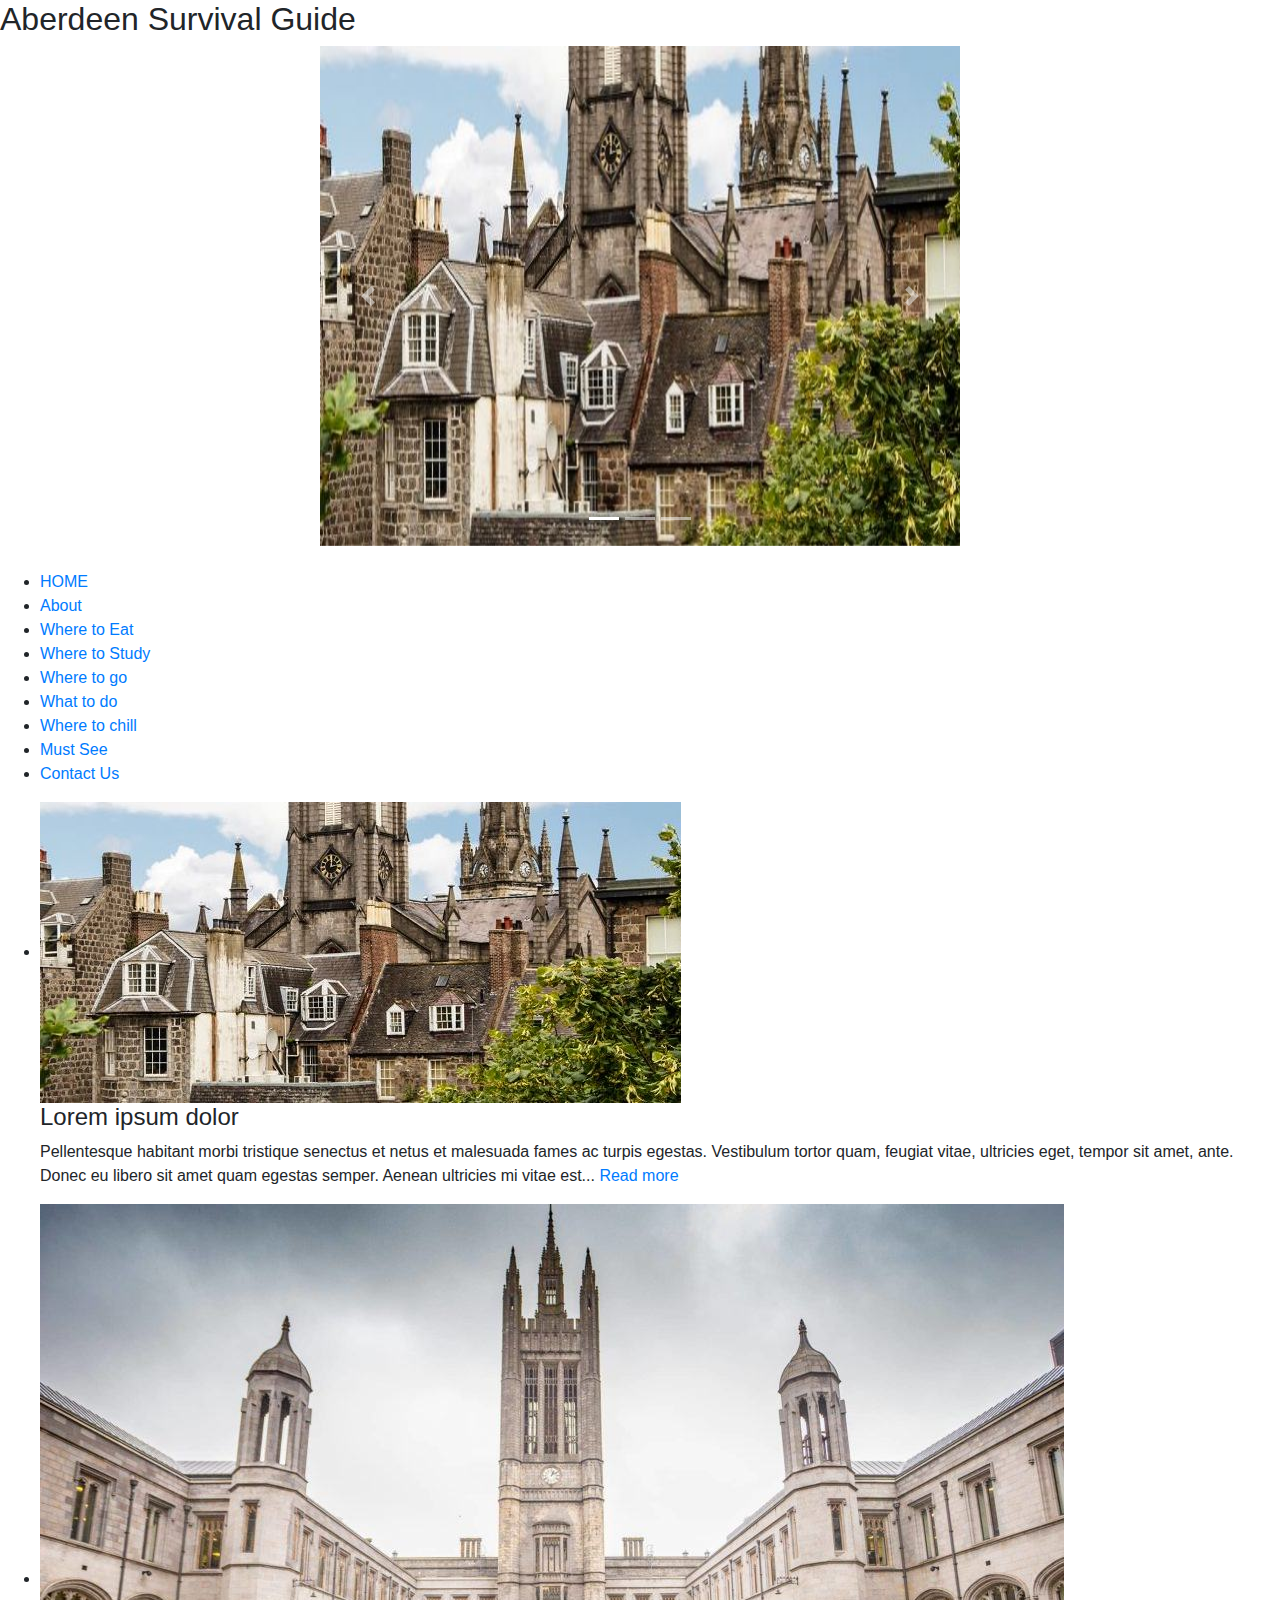
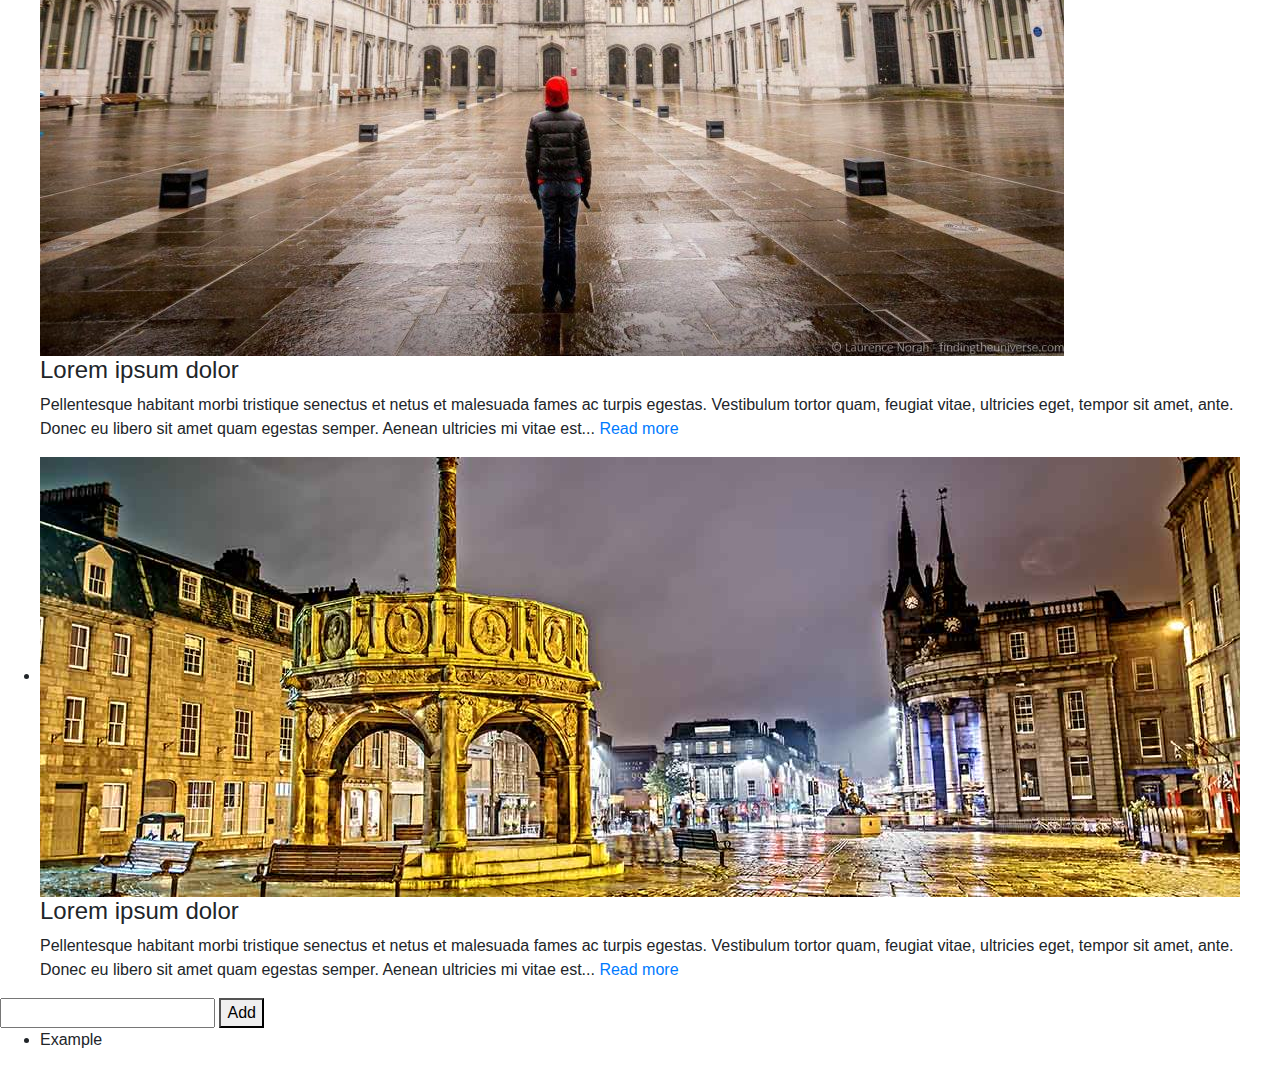
==== index.html @ 8927f896 "Add files via upload" ====
<!doctype html>
</html>
<html class="no-js">
<head>
<title>Aberdeen Survival Guide</title>
<meta charset="utf-8">
<link rel="stylesheet" media="all" href="style.css">
<link rel="stylesheet" href="https://maxcdn.bootstrapcdn.com/bootstrap/4.0.0/css/bootstrap.min.css" integrity="sha384-Gn5384xqQ1aoWXA+058RXPxPg6fy4IWvTNh0E263XmFcJlSAwiGgFAW/dAiS6JXm" crossorigin="anonymous">
<link href='http://fonts.googleapis.com/css?family=Voltaire' rel='stylesheet' type='text/css'>
<script src="https://code.jquery.com/jquery-3.3.1.js"></script>
<script src="https://ajax.googleapis.com/ajax/libs/jquery/3.3.1/jquery.min.js"></script>
<script src="https://maxcdn.bootstrapcdn.com/bootstrap/4.0.0/js/bootstrap.min.js" integrity="sha384-JZR6Spejh4U02d8jOt6vLEHfe/JQGiRRSQQxSfFWpi1MquVdAyjUar5+76PVCmYl" crossorigin="anonymous"></script>
<script src="test.js"></script>
<meta name="viewport" content="width=device-width, initial-scale=1">
<!-- JS -->
<script src="js/jquery-3.3.1.js"></script>
<!-- CAROUSEL-->
<div class="carousel-holder cf">
  <div class="carousel-heading">
    <h2 class="title">Aberdeen Survival Guide</h2>
 <div id="carouselExampleIndicators" class="carousel slide bg-inverse w-50 ml-auto mr-auto" data-ride="carousel">
  <ol class="carousel-indicators">
    <li data-target="#carouselExampleIndicators" data-slide-to="0" class="active"></li>
    <li data-target="#carouselExampleIndicators" data-slide-to="1"></li>
    <li data-target="#carouselExampleIndicators" data-slide-to="2"></li>
  </ol>
  <div class="carousel-inner">
    <div class="carousel-item active">
      <a href="Aberdeentown.html"><img class="d-block w-100" src="Aberdeen city.jpg" alt="First slide" width="1000" height="500">
    </div>
    <div class="carousel-item">
      <a href="Aberdeentown.html"><img class="d-block w-100" src="Marischal-College.jpg" alt="Second slide" width="1000" height="500">
    </div>
    <div class="carousel-item">
    <a href="Aberdeentown.html">  <img class="d-block w-100" src="nightaberdeen.jpg" alt="Third slide" width="1000" height="500">
    </div>
  </div>
  <a class="carousel-control-prev" href="#carouselExampleIndicators" role="button" data-slide="prev">
    <span class="carousel-control-prev-icon" aria-hidden="true"></span>
    <span class="sr-only">Previous</span>
  </a>
  <a class="carousel-control-next" href="#carouselExampleIndicators" role="button" data-slide="next">
    <span class="carousel-control-next-icon" aria-hidden="true"></span>
    <span class="sr-only">Next</span>
  </a>
</div>
</div>
</div>
</head>
<!-- ENDS CAROUSEL -->
<!-- HEADER -->
<header>
  <div class="wrapper cf">
    <div id="logo"> <a href="index.html"><img  src="" alt=""></a> </div>
    <!-- nav -->
    <ul id="nav" class="sf-menu">
      <li class="current-menu-item"><a href="index.html">HOME</a></li>
      <li><a href="about.html">About</a></li>
      <li><a href="eat.html">Where to Eat</a></li>
      <li><a href="study.html">Where to Study</a></li>
      <li><a href="go.html">Where to go</a></li>
      <li><a href="do.html">What to do</a></li>
      <li><a href="chill.html">Where to chill</a></li>
      <li><a href="mustsee.html">Must See</a></li>
      <li><a href="contact.html">Contact Us</a></li>
    </ul>
    <div id="combo-holder"></div>
    <!-- ends nav -->
    <!-- SLIDER -->
    <div id="home-slider" class="lof-slidecontent">
      <div class="preload"></div>
      <!-- slider content -->
      <div class="main-slider-content" >
        <ul class="sliders-wrap-inner">
          <li> <img src="Aberdeen city.jpg" alt="">
            <div class="slider-description">
              <h4>Lorem ipsum dolor</h4>
              <p>Pellentesque habitant morbi tristique senectus et netus et malesuada fames ac turpis egestas. Vestibulum tortor quam, feugiat vitae, ultricies eget, tempor sit amet, ante. Donec eu libero sit amet quam egestas semper. Aenean ultricies mi vitae est... <a class="link" href="#">Read more </a> </p>
            </div>
          </li>
          <li> <img src="Marischal-College.jpg" alt="">
            <div class="slider-description">
              <h4>Lorem ipsum dolor</h4>
              <p>Pellentesque habitant morbi tristique senectus et netus et malesuada fames ac turpis egestas. Vestibulum tortor quam, feugiat vitae, ultricies eget, tempor sit amet, ante. Donec eu libero sit amet quam egestas semper. Aenean ultricies mi vitae est... <a class="link" href="#">Read more </a> </p>
            </div>
          </li>
          <li> <img src="nightaberdeen.jpg" alt="">
            <div class="slider-description">
              <h4>Lorem ipsum dolor</h4>
              <p>Pellentesque habitant morbi tristique senectus et netus et malesuada fames ac turpis egestas. Vestibulum tortor quam, feugiat vitae, ultricies eget, tempor sit amet, ante. Donec eu libero sit amet quam egestas semper. Aenean ultricies mi vitae est... <a class="link" href="#">Read more </a> </p>
            </div>
          </li>
        </ul>
      </div>
      <!-- ENDS slider content -->
    </div>
    <!-- ENDS SLIDER -->
  </div>
  <body>
    <input id="input" type="text">
    <button id="button">Add</button>
    <ul id="list">
      <li>Example</li>
    </ul>
  </body>
</header>

<!-- ENDS HEADER -->
---- style.css ----

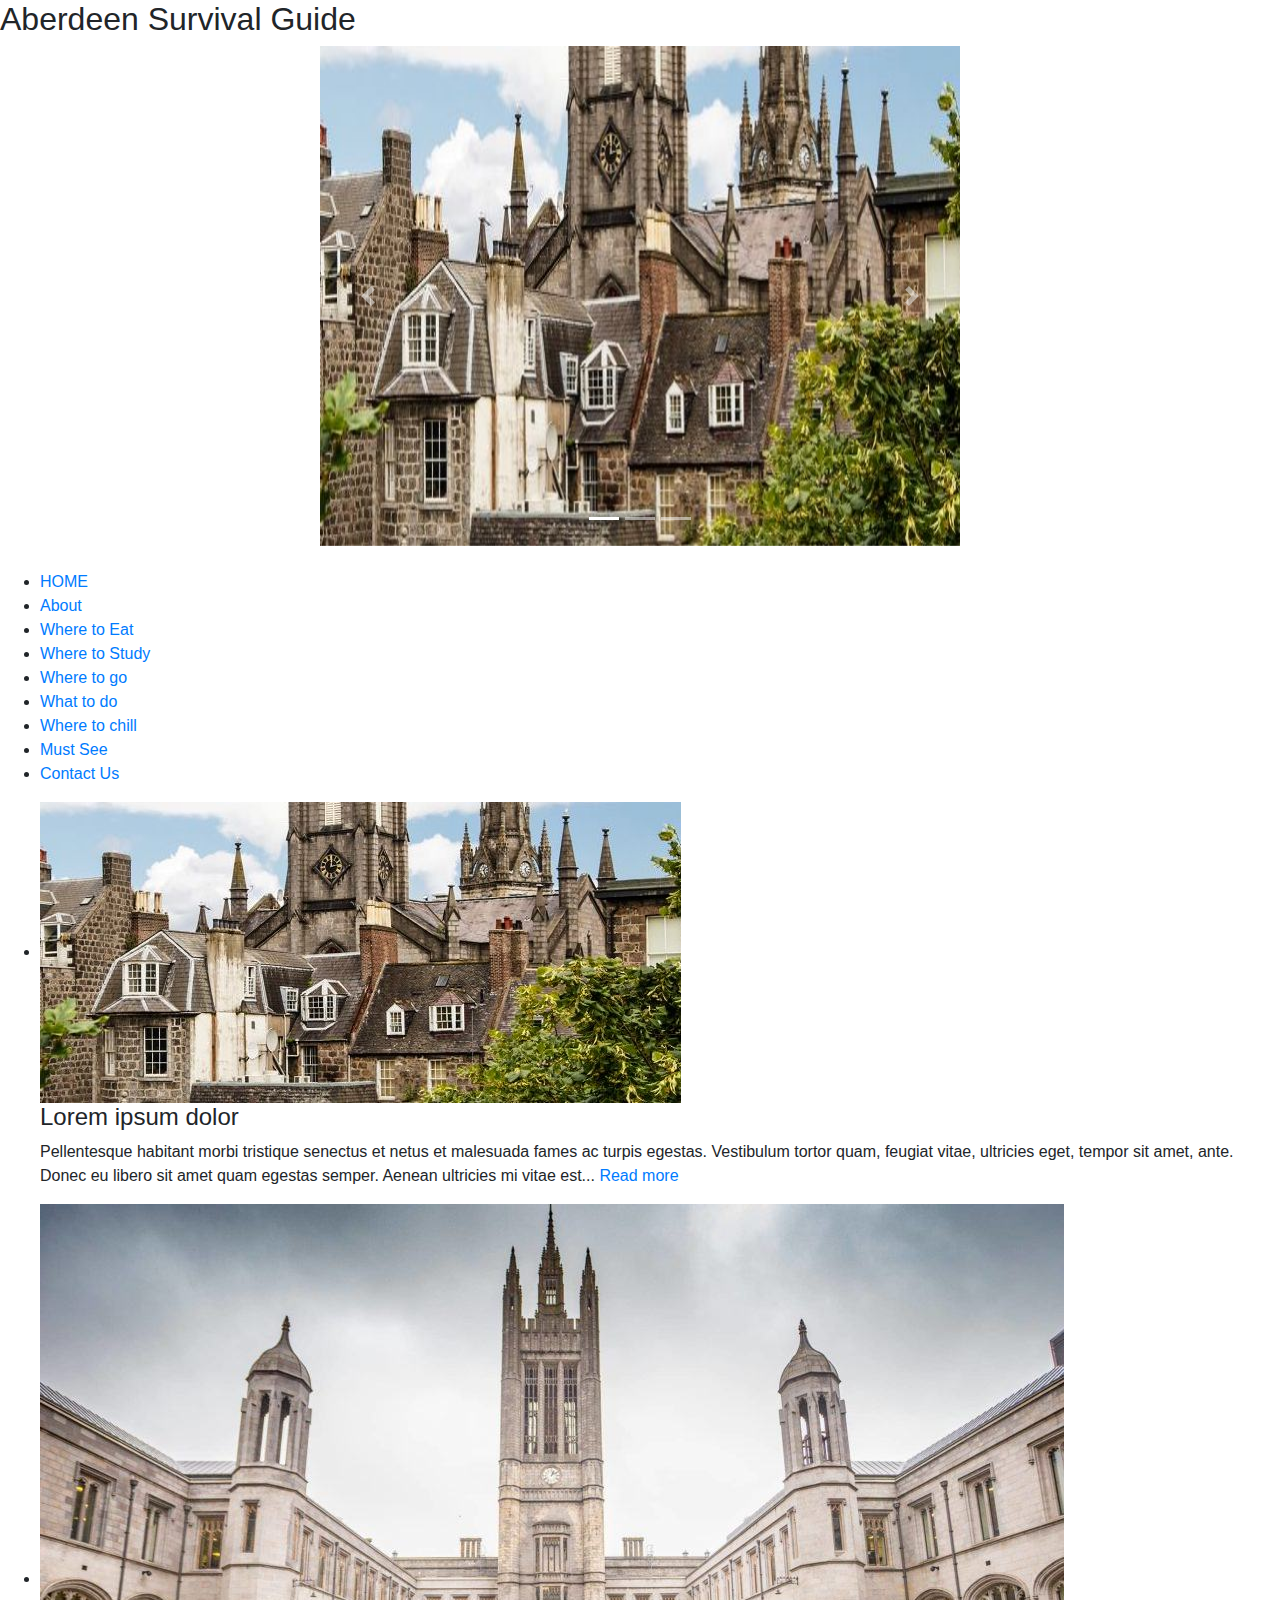
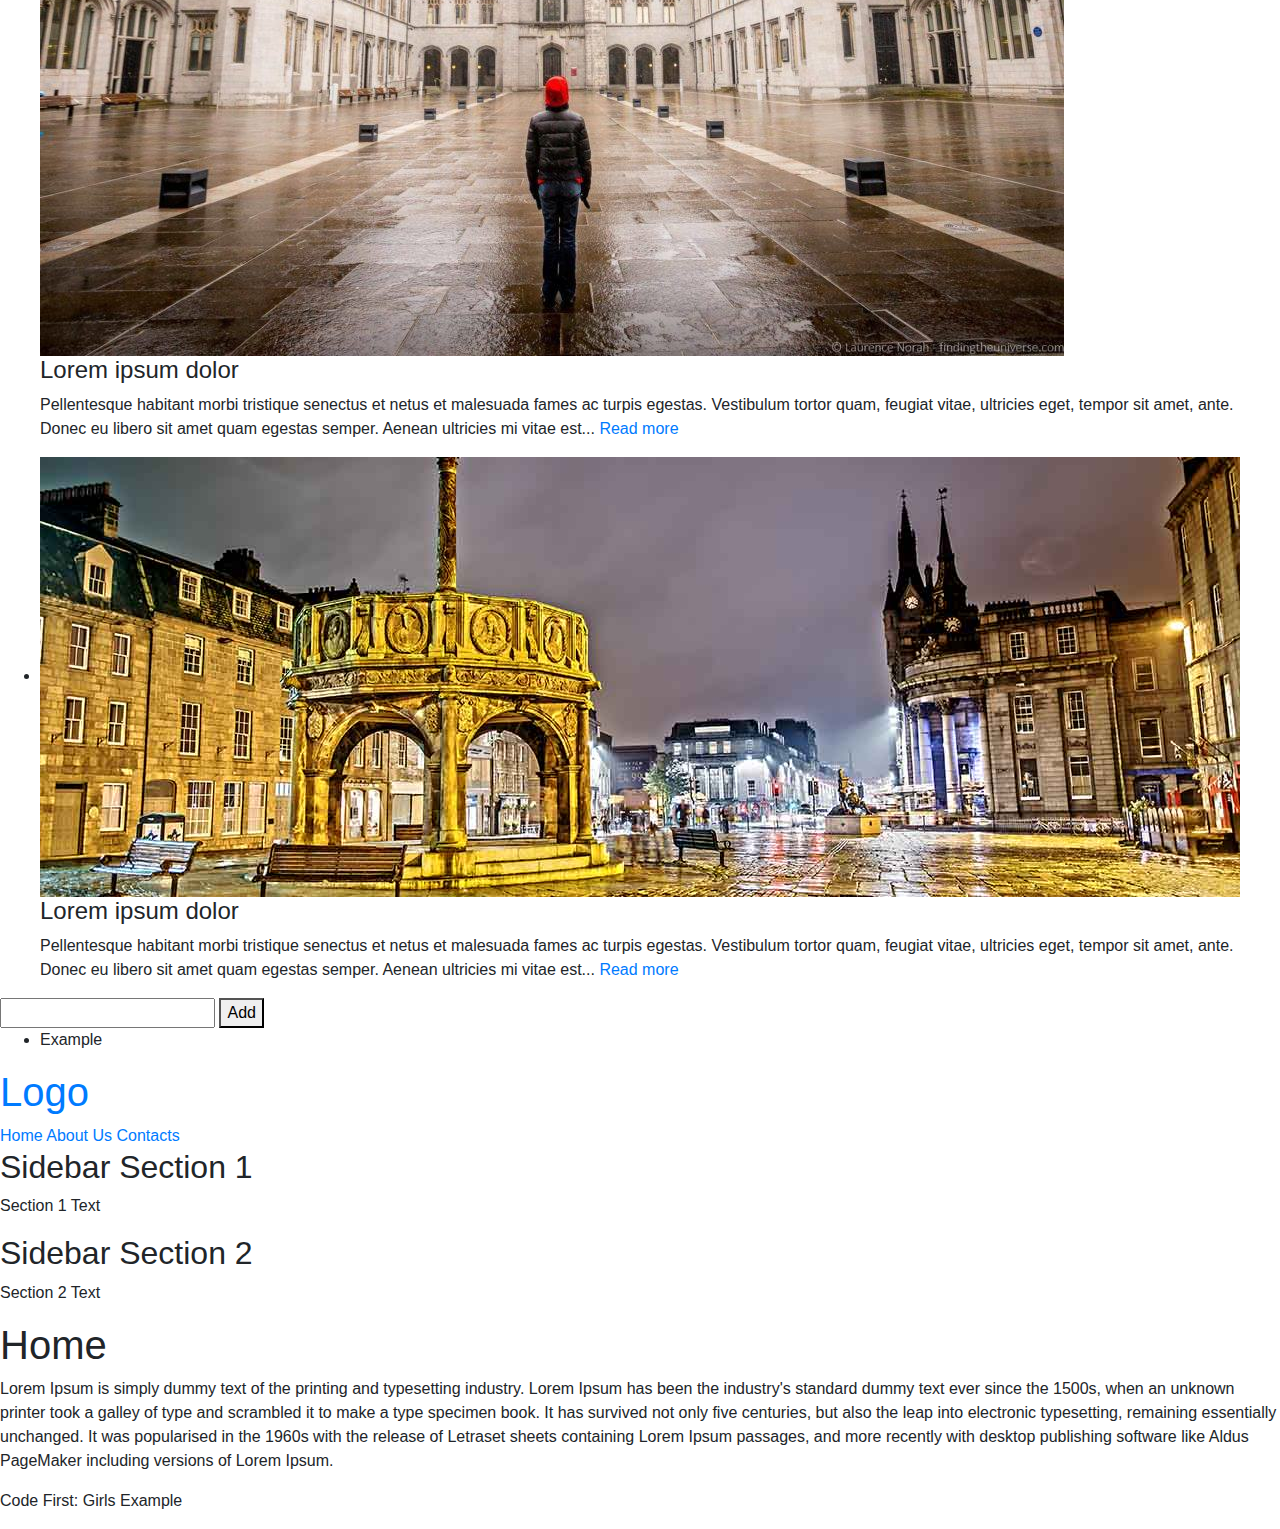
==== commit 19644d4b: "Update index.html" ====
--- a/index.html
+++ b/index.html
@@ -104,5 +104,34 @@
     </ul>
   </body>
 </header>
-
+</html>
+    <body>
+    <main>
+      <header>
+        <a href="index.html">
+          <h1>Logo</h1>
+        </a>
+        <nav>
+          <a href="index.html">Home</a>
+          <a href="about-us.html">About Us</a>
+          <a href="contacts.html">Contacts</a>
+        </nav>
+      </header>
+      <aside id="sidebar">
+        <h2>Sidebar Section 1</h2>
+        <p>Section 1 Text</p>
+        <h2>Sidebar Section 2</h2>
+        <p>Section 2 Text</p>
+      </aside>
+      <article>
+        <h1>Home</h1>
+        <p>Lorem Ipsum is simply dummy text of the printing and typesetting industry. Lorem Ipsum has been the industry's standard dummy text ever since the 1500s, when an unknown printer took a galley of type and scrambled it to make a type specimen book. It has survived not only five centuries, but also the leap into electronic typesetting, remaining essentially unchanged. It was popularised in the 1960s with the release of Letraset sheets containing Lorem Ipsum passages, and more recently with desktop publishing software like Aldus PageMaker including versions of Lorem Ipsum.</p>
+      </article>
+      <div class="clearfix"></div>
+      <footer>
+        <p>Code First: Girls Example</p>
+      </footer>
+    </main>
+  </body>
+</html>
 <!-- ENDS HEADER -->
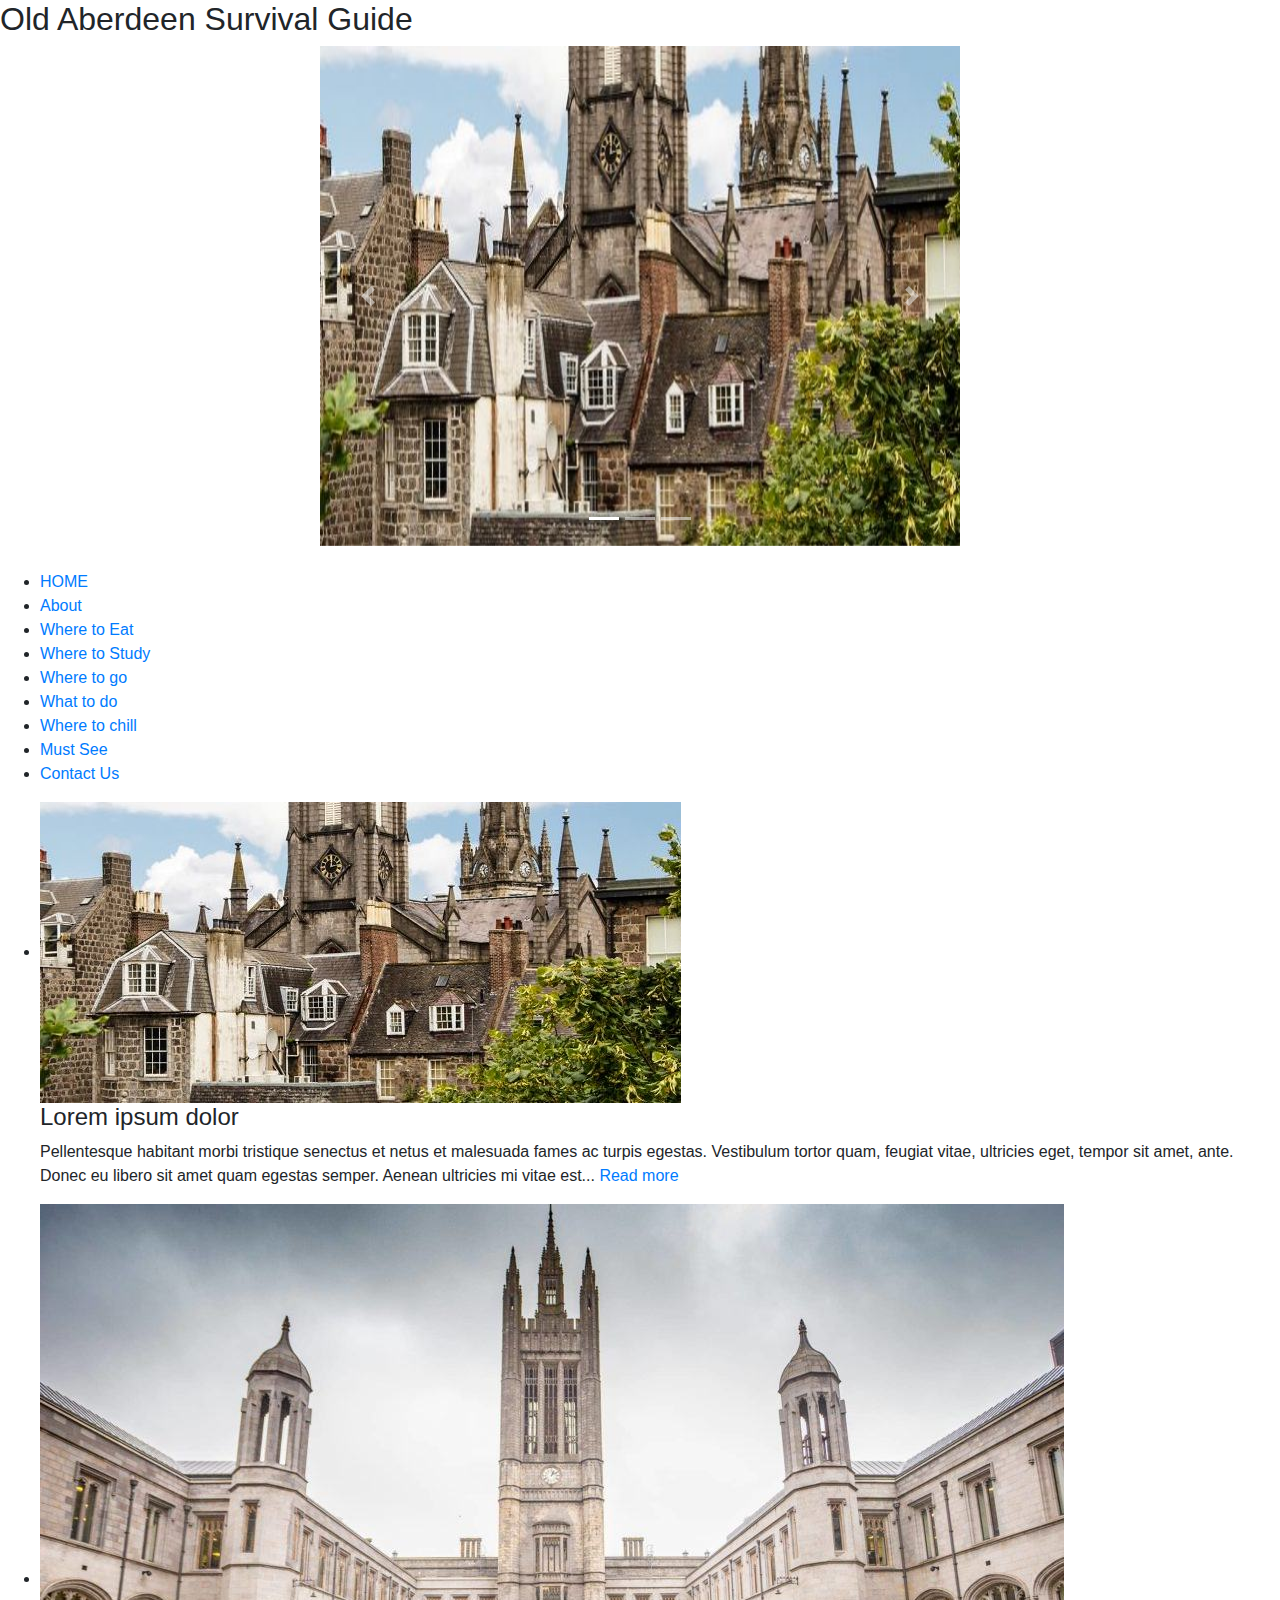
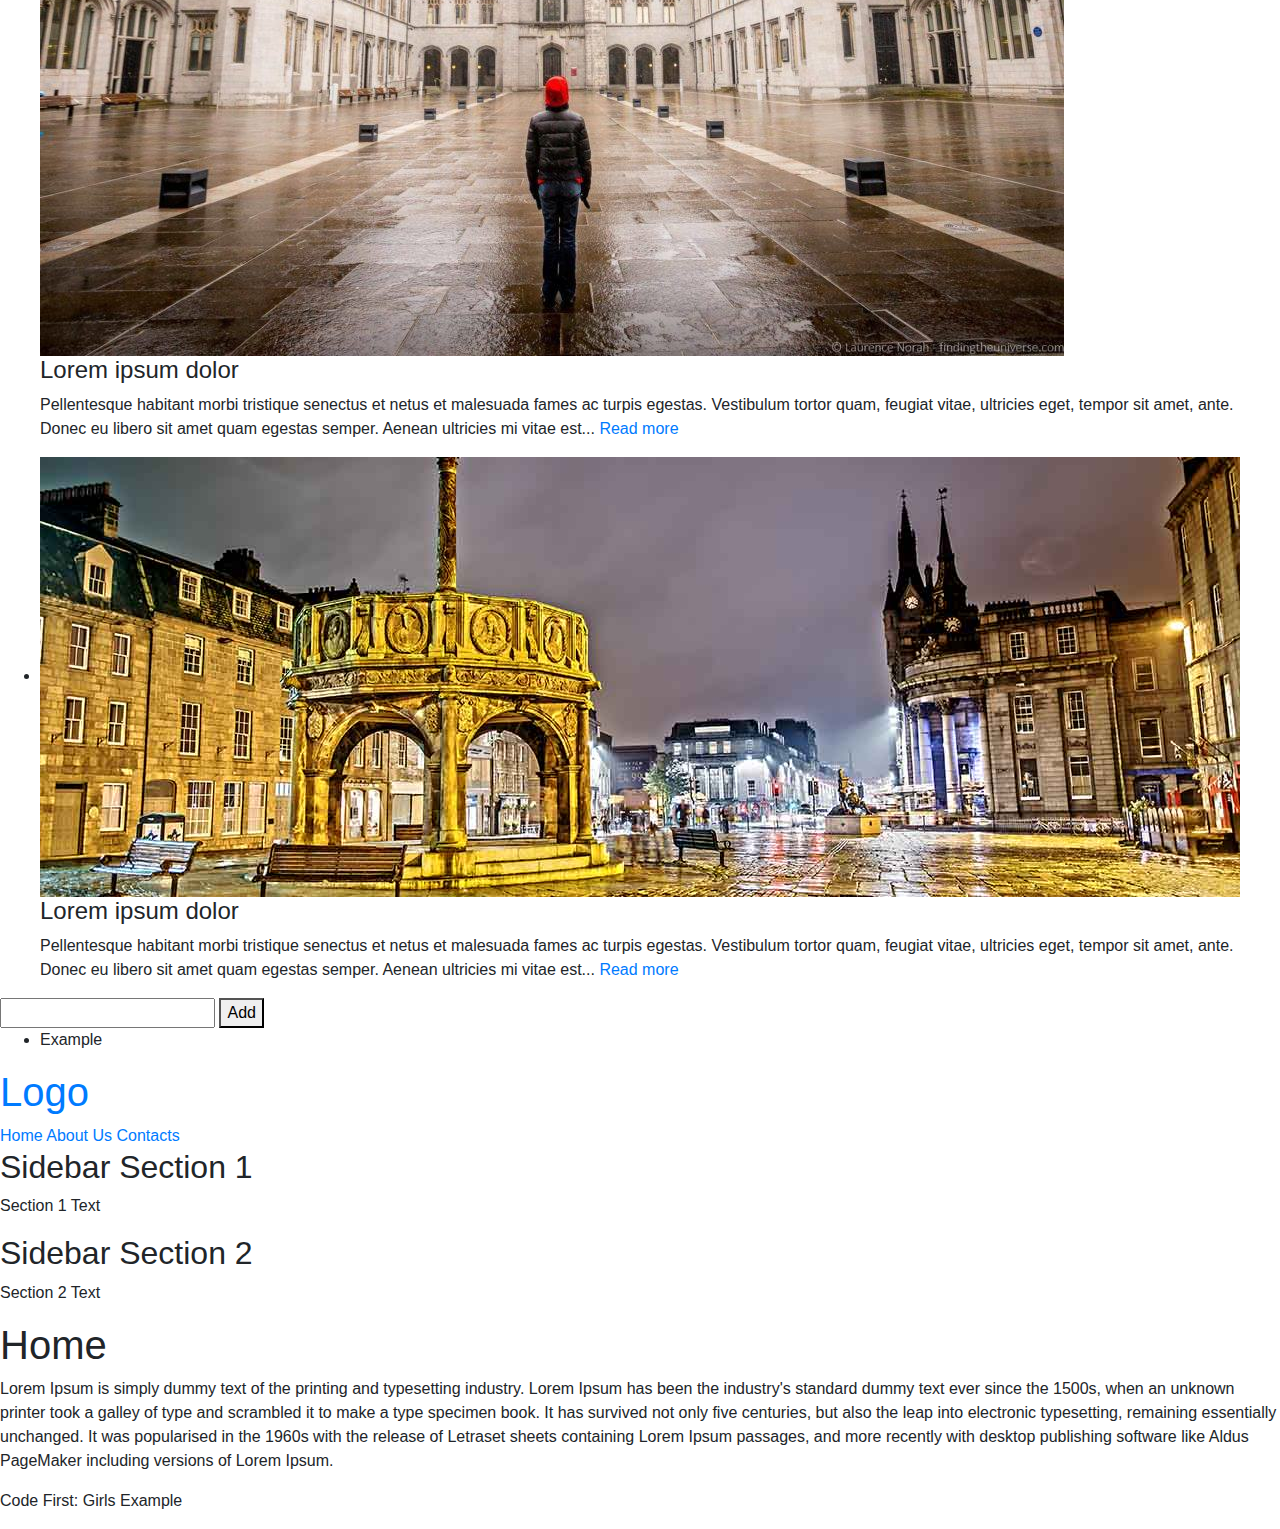
==== commit 82cedab9: "Update index.html" ====
--- a/index.html
+++ b/index.html
@@ -2,7 +2,7 @@
 </html>
 <html class="no-js">
 <head>
-<title>Aberdeen Survival Guide</title>
+<title>Old Aberdeen Survival Guide</title>
 <meta charset="utf-8">
 <link rel="stylesheet" media="all" href="style.css">
 <link rel="stylesheet" href="https://maxcdn.bootstrapcdn.com/bootstrap/4.0.0/css/bootstrap.min.css" integrity="sha384-Gn5384xqQ1aoWXA+058RXPxPg6fy4IWvTNh0E263XmFcJlSAwiGgFAW/dAiS6JXm" crossorigin="anonymous">
@@ -17,7 +17,7 @@
 <!-- CAROUSEL-->
 <div class="carousel-holder cf">
   <div class="carousel-heading">
-    <h2 class="title">Aberdeen Survival Guide</h2>
+    <h2 class="title">Old Aberdeen Survival Guide</h2>
  <div id="carouselExampleIndicators" class="carousel slide bg-inverse w-50 ml-auto mr-auto" data-ride="carousel">
   <ol class="carousel-indicators">
     <li data-target="#carouselExampleIndicators" data-slide-to="0" class="active"></li>
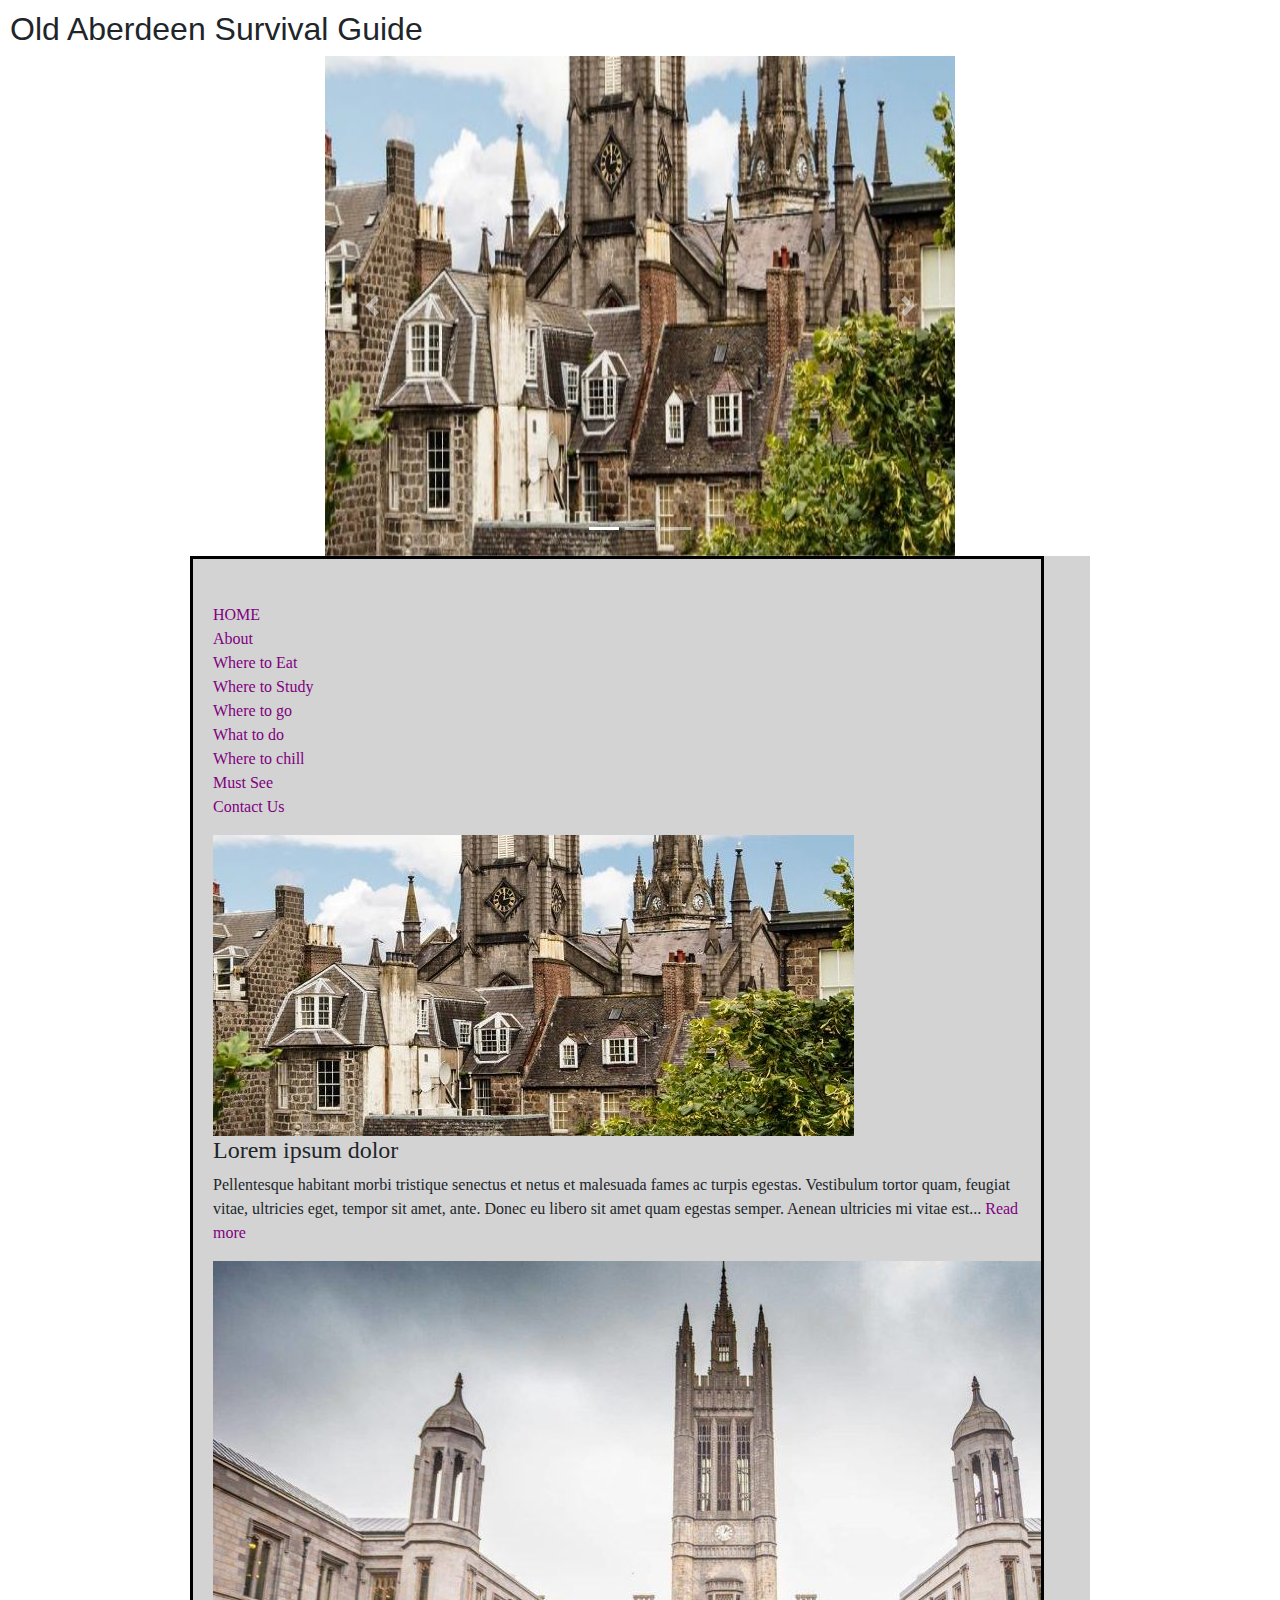
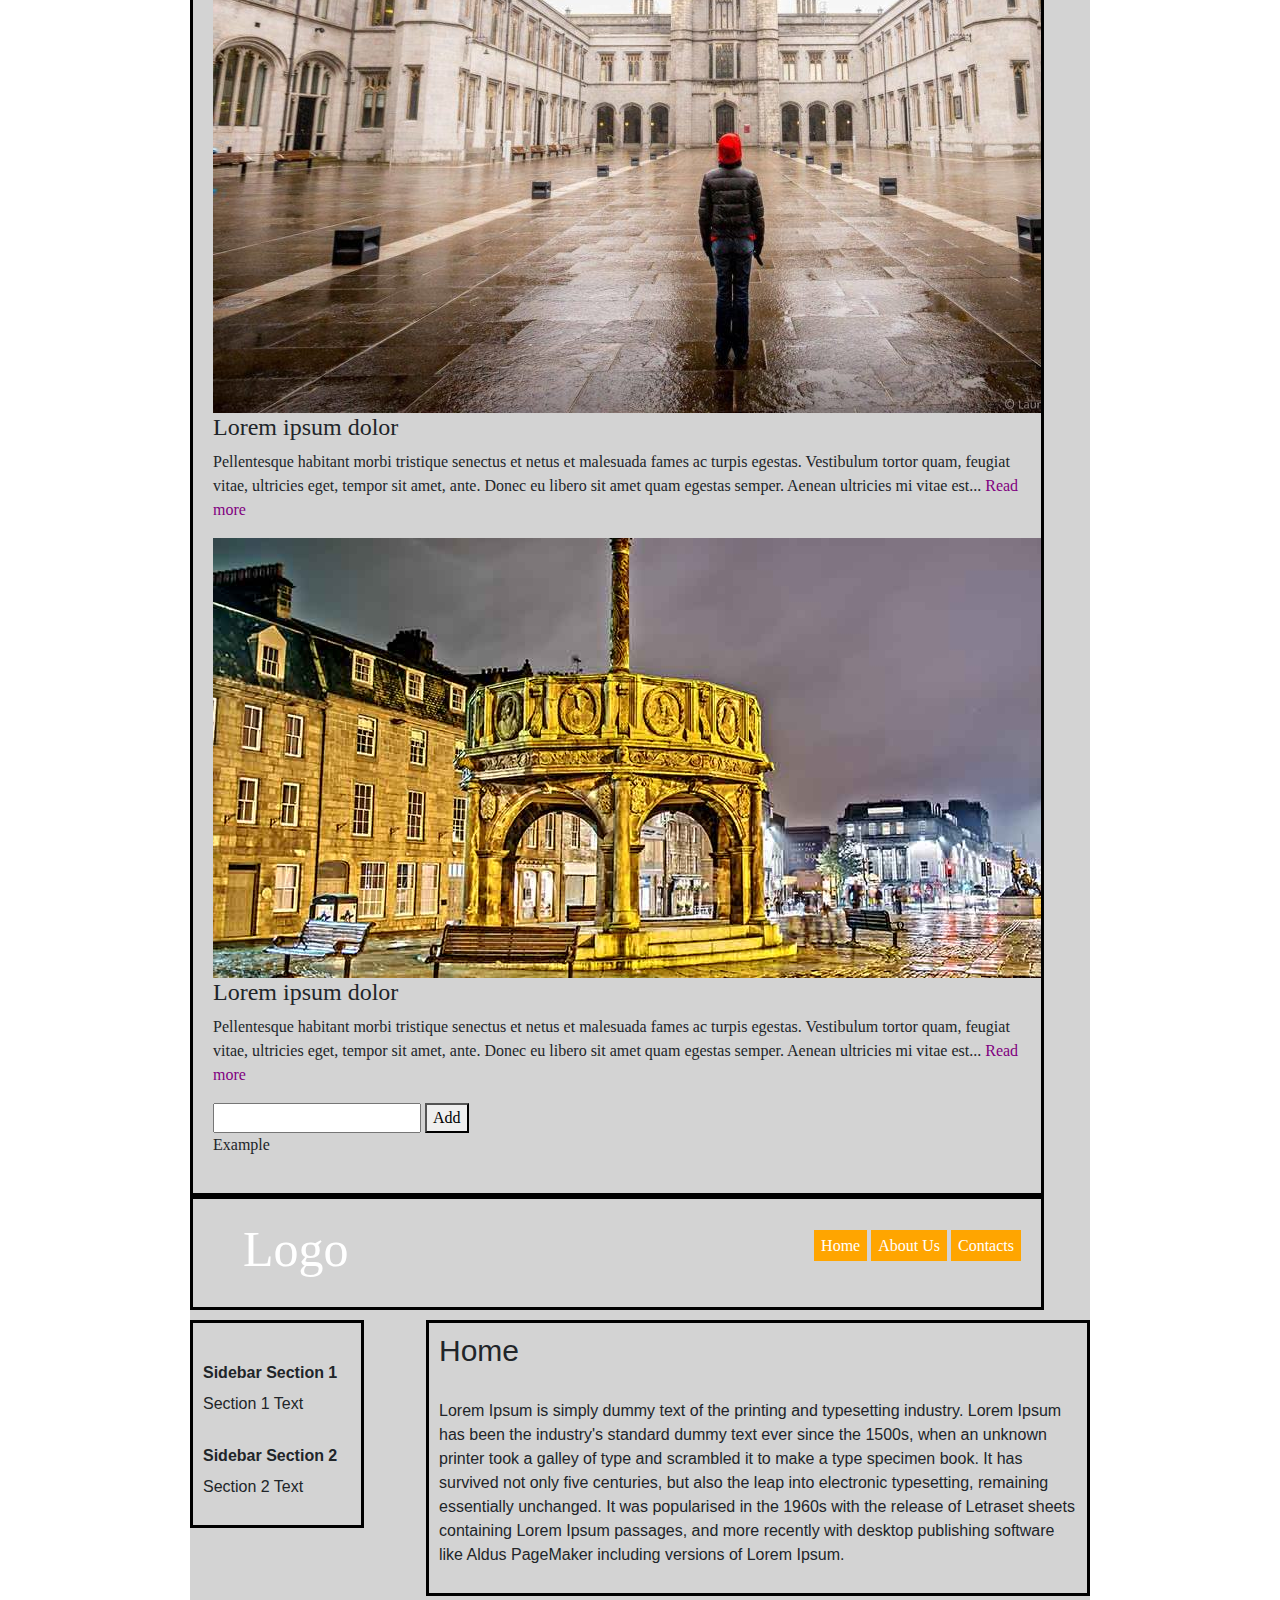
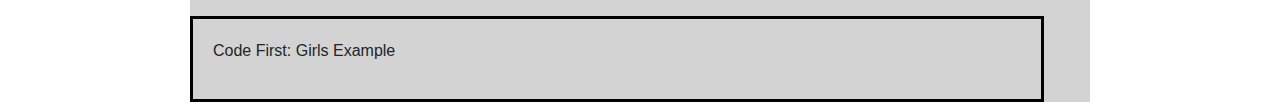
==== commit ba19f42b: "Update index.html" ====
--- a/index.html
+++ b/index.html
@@ -48,7 +48,11 @@
 </div>
 </head>
 <!-- ENDS CAROUSEL -->
-<!-- HEADER -->
+
+</html>
+    <body>
+    <main>
+      <!-- HEADER -->
 <header>
   <div class="wrapper cf">
     <div id="logo"> <a href="index.html"><img  src="" alt=""></a> </div>
@@ -104,9 +108,6 @@
     </ul>
   </body>
 </header>
-</html>
-    <body>
-    <main>
       <header>
         <a href="index.html">
           <h1>Logo</h1>
--- a/style.css
+++ b/style.css
@@ -1 +1,189 @@
+/**
+ * CSS Reset
+ *
+ * http://meyerweb.com/eric/tools/css/reset/
+ * v2.0 | 20110126
+ * License: none (public domain)
+ */
 
+html, body, div, span, applet, object, iframe,
+h1, h2, h3, h4, h5, h6, p, blockquote, pre,
+a, abbr, acronym, address, big, cite, code,
+del, dfn, em, img, ins, kbd, q, s, samp,
+small, strike, strong, sub, sup, tt, var,
+b, u, i, center,
+dl, dt, dd, ol, ul, li,
+fieldset, form, label, legend,
+table, caption, tbody, tfoot, thead, tr, th, td,
+article, aside, canvas, details, embed,
+figure, figcaption, footer, header, hgroup,
+menu, nav, output, ruby, section, summary,
+time, mark, audio, video {
+  margin: 0;
+  padding: 0;
+  border: 0;
+  font-size: 100%;
+  font: inherit;
+  vertical-align: baseline;
+}
+/* HTML5 display-role reset for older browsers */
+article, aside, details, figcaption, figure,
+footer, header, hgroup, menu, nav, section {
+  display: block;
+}
+body {
+  line-height: 1;
+}
+ol, ul {
+  list-style: none;
+}
+blockquote, q {
+  quotes: none;
+}
+blockquote:before, blockquote:after,
+q:before, q:after {
+  content: '';
+  content: none;
+}
+table {
+  border-collapse: collapse;
+  border-spacing: 0;
+}
+
+/**
+ * Main CSS
+ */
+
+body {
+  font-family: Roboto;
+  padding: 10px;
+}
+
+main {
+  width: 900px;
+  background: lightgrey;
+  /* margin-left: auto;
+  margin-right: auto;
+  margin-top: 0;
+  margin-bottom: 0; */
+  /* This line does the same thing as the four margin lines above. */
+  margin: 0 auto;
+  /*
+    Using float can cause weird problems. Adding this to the parent element canvas
+    fix some of those problems.
+  */
+  overflow: hidden;
+}
+
+header {
+  width: 854px;
+  border: 3px solid black;
+  padding: 20px;
+  overflow: hidden;
+  font-family: 'Rubik Mono One';
+}
+
+.clearfix {
+  float: none;
+  clear: both;
+}
+
+footer {
+  width: 854px;
+  border: 3px solid black;
+  padding: 20px;
+  margin-top: 20px;
+}
+
+header a h1 {
+  color: #ffffff;
+  padding: 0 30px;
+  font-size: 50px;
+}
+
+/*
+  :hover means to only apply the following rules when the user's cursor goes
+  over the corresponding element (aka when you hover over the element).This is
+  called a pseudo class. Google pseudo-classes. Examples of pseudo classes are:
+  :hover
+  :disabled
+  :empty
+  :focus
+  :active
+  :visited
+  :valid
+*/
+header a:hover h1 {
+  color: orange;
+}
+
+/*
+  The ">" operator here means direct ascendancy.
+  We only apply the following properties to any A that is a direct child of the
+  header element. For example it will work on the following:
+  <header> <a> = will work
+  <header> <nav> <a> = won't work
+*/
+header > a {
+  float: left;
+  text-decoration: none;
+}
+
+header nav {
+  float: right;
+  width: 70%;
+  margin-top: 15px;
+  text-align: right;
+}
+
+html body a {
+  color: purple;
+}
+
+nav a {
+  background: orange;
+  color: white !important;
+  text-decoration: none;
+  padding: 7px;
+}
+
+aside#sidebar {
+  width: 174px;
+  float: left;
+  border: 3px solid black;
+  margin-top: 10px;
+  padding: 10px;
+}
+
+aside#sidebar h2 {
+  font-size: 16px;
+  font-weight: bold;
+  margin: 30px 0 10px;
+}
+
+/*
+  ::first-child means to only apply the following rules to the first child
+  matching the selector. In this case the first h2 element. This is called a
+  pseudo element. Google pseudo-elements. Other pseudo elements are for example:
+  ::first-line
+  ::first-letter
+  ::before
+  ::after
+*/
+aside#sidebar h2::first-child {
+  margin-top: 10px;
+}
+
+article {
+  width: 664px;
+  float: right;
+  border: 3px solid black;
+  margin: 10px 0 0 10px;
+  padding: 10px;
+}
+
+article h1 {
+  font-size: 30px;
+  margin-bottom: 30px;
+}
+
